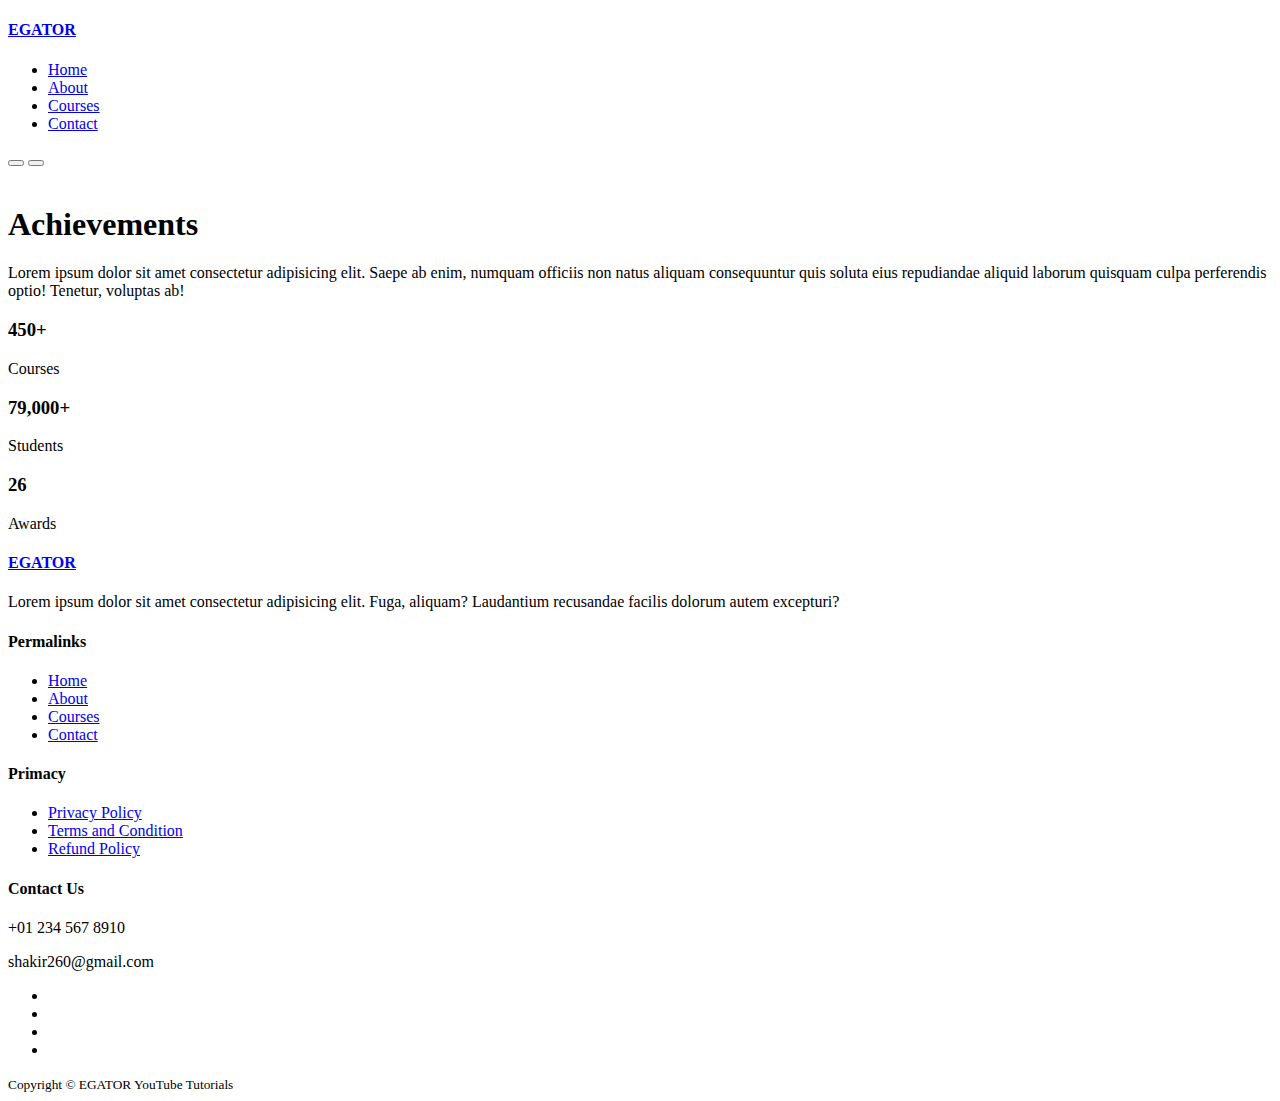
==== about.html @ 992ca8a7 "working on about.html" ====
<!DOCTYPE html>
<html lang="en">
<head>
    <meta charset="UTF-8">
    <meta http-equiv="X-UA-Compatible" content="IE=edge">
    <meta name="viewport" content="width=device-width, initial-scale=1.0">
    <title>Educatin Website</title>
    <link rel="stylesheet" href="./css/style.css">
    <link rel="stylesheet" href="https://unicons.iconscout.com/release/v2.1.6/css/unicons.css">
    <link rel="preconnect" href="https://fonts.googleapis.com">
    <link rel="preconnect" href="https://fonts.gstatic.com" crossorigin>
    <link href="https://fonts.googleapis.com/css2?family=Comforter+Brush&family=Edu+NSW+ACT+Foundation&family=Licorice&family=Montserrat:wght@300;400;500;600;700;900&family=Roboto+Mono:wght@100&display=swap" rel="stylesheet">
    <link rel="stylesheet" href="./css/about.css">
</head>
<body>
    <nav>

      <div class="container nav__container">
        <a href="index.html"><h4>EGATOR</h4></a>
         <ul class="nav__menu">
             <li> <a href="index.html">Home</a></li>
             <li> <a href="about.html">About</a></li>
             <li> <a href="courses.html">Courses</a></li>
             <li> <a href="contact.html">Contact</a></li>
         </ul>
         <button id="open-menu-btn"><i class="uil uil-bars"></i></button>
         <button id="close-menu-btn"><i class="uil uil-multiply"></i></button>
     </div>

   </nav>
   <!--=================END OF NAVBAR===================-->
 

  <section class="about__achievements">
      <div class="container about__achievements-container">

        <div class="about__achievements-left">
            <img src="./images/about achievements.svg" alt="">

        </div>

        <div class="about__achievements-right">
            <h1>Achievements</h1>

            <p>Lorem ipsum dolor sit amet consectetur adipisicing elit. Saepe ab enim, numquam officiis 
                non natus aliquam consequuntur quis soluta eius repudiandae aliquid laborum quisquam culpa perferendis 
                optio! Tenetur, voluptas ab!
            </p>

            <div class="achievements__cards">

                <article class="achievement__card">
                    <span class="achievement__icon">
                        <i class="uil uil-video"></i>
                    </span>
                    <h3>450+</h3>
                    <p>Courses</p>
                </article>

                <article class="achievement__card">
                    <span class="achievement__icon">
                        <i class="uil uil-users-alt"></i>
                    </span>
                    <h3>79,000+</h3>
                    <p>Students</p>
                </article>

                <article class="achievement__card">
                    <span class="achievement__icon">
                        <i class="uil uil-trophy"></i>
                    </span>
                    <h3>26</h3>
                    <p>Awards</p>
                </article>



            </div>

        </div>

      </div>
  </section>





  <footer class="footer">
    <div class="container footer__container">

       <div class="footer__1">
           <a href="index.html" class="footer__logo"><h4>EGATOR</h4></a>
          <p>Lorem ipsum dolor sit amet consectetur adipisicing elit. Fuga, 
              aliquam? Laudantium recusandae facilis dolorum autem excepturi?
          </p>
       </div>

       <div class="footer__2">
           <h4>Permalinks</h4>
           <ul class="permalinks">
               <li><a href="index.html">Home</a></li>
               <li><a href="about.html">About</a></li>
               <li><a href="courses.html">Courses</a></li>
               <li><a href="contact.html">Contact</a></li>
           </ul>
       </div>

       <div class="footer__3">
           <h4>Primacy</h4>
           <ul>
               <li><a href="#">Privacy Policy</a></li>
               <li><a href="#">Terms and Condition</a></li>
               <li><a href="#">Refund Policy</a></li>
           </ul>
       </div>

       <div class="footer__4">
           <h4>Contact Us</h4>
            <div >
                <p>+01 234 567 8910</p>
                <p>shakir260@gmail.com</p>
            </div>

            <ul class="footer__socials">
                <li><a href="#"><i class="uil uil-facebook-f"></i></a></li>
                <li><a href="#"><i class="uil uil-instagram-alt"></i></a></li>
                <li><a href="#"><i class="uil uil-twitter"></i></a></li>
                <li><a href="#"><i class="uil uil-linkedin-alt"></i></a></li>
            </ul>


       </div>

    </div>


    <div class="footer__copyright">
       <small>Copyright &copy; EGATOR YouTube Tutorials</small>
   </div>
</footer>




<script src="./main.js"></script>


</body>
</html>
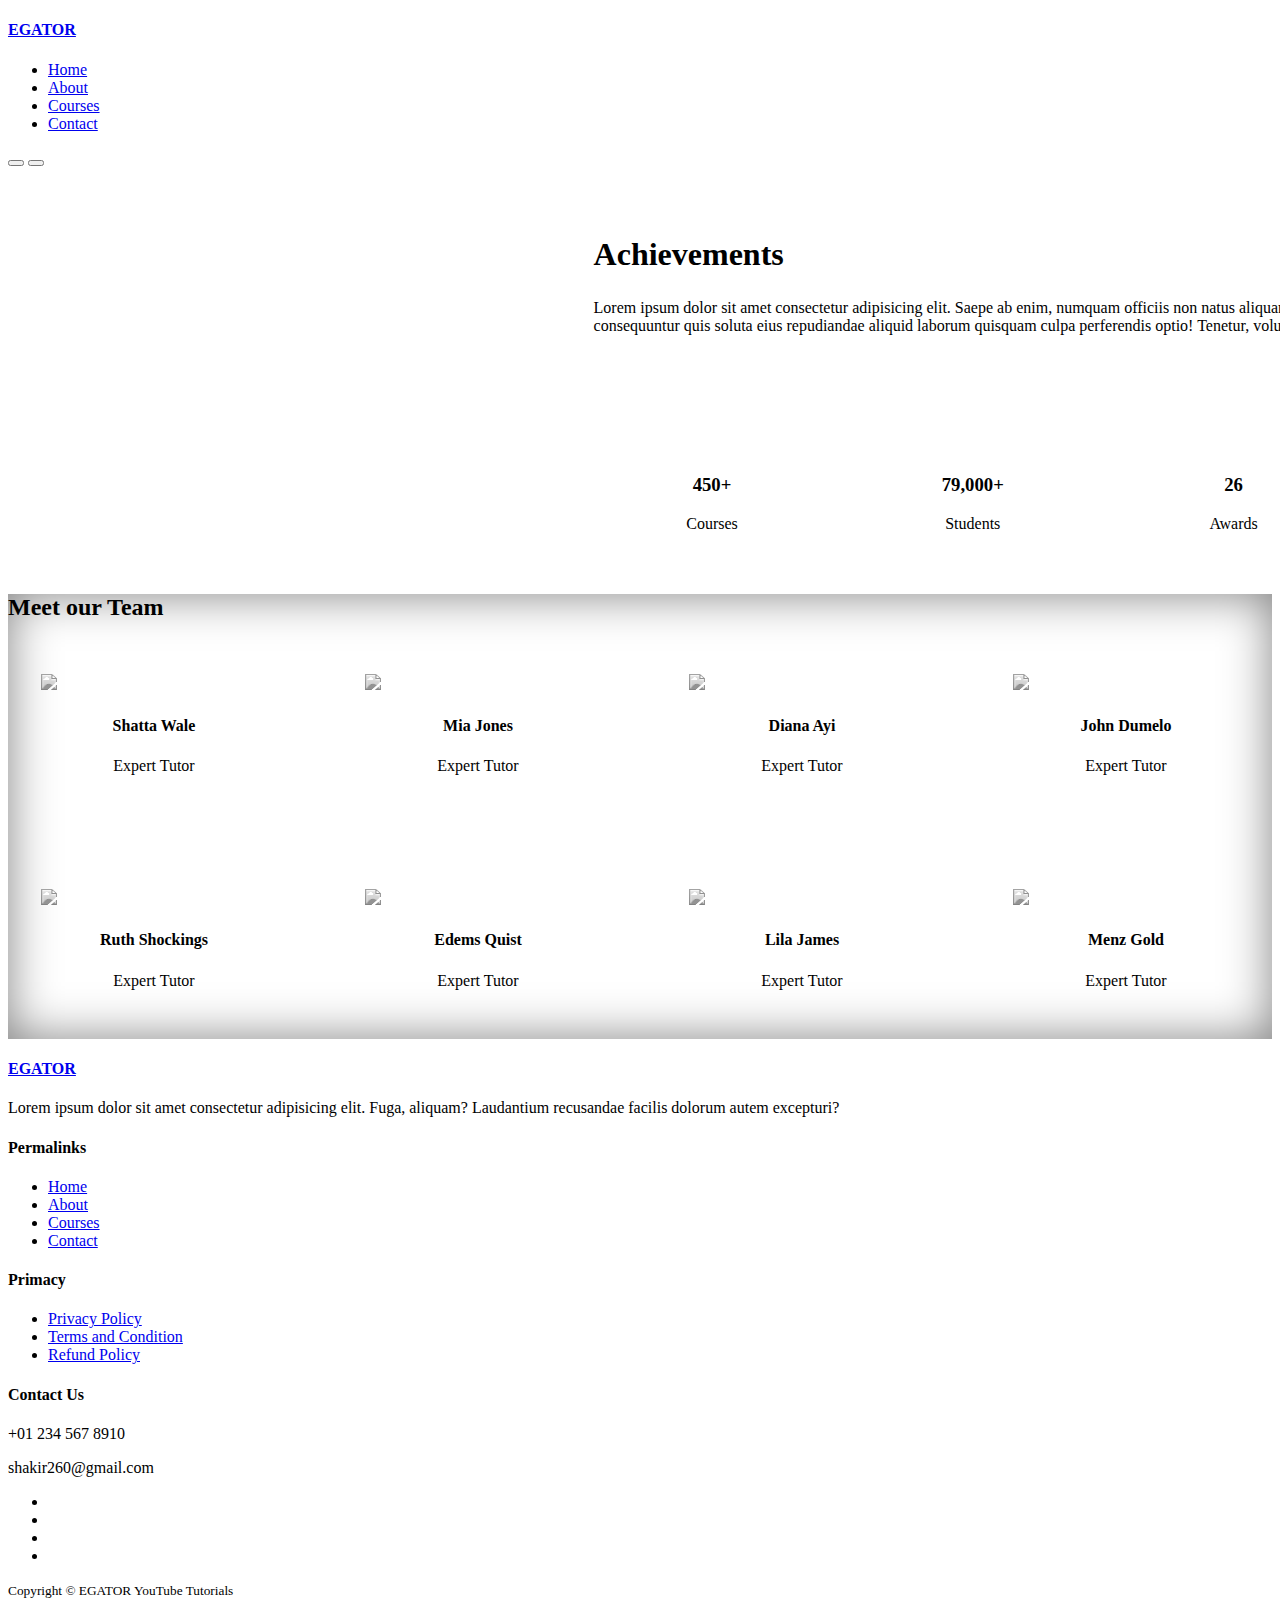
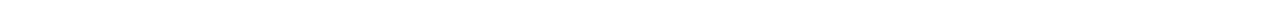
==== commit 98b47900: "Merge pull request #1 from Atahhabibi/part-2" ====
--- a/about.html
+++ b/about.html
@@ -82,9 +82,167 @@
       </div>
   </section>
 
-
-
-
+   <!--=================END OF ACHIEVEMENTS===================-->
+
+
+   <section class="team">
+       <h2>Meet our Team</h2>
+       <div class="container team__container">
+
+           <article class="team__member">
+               <div class="team__member-image">
+                   <img src="./images/tm1.jpg">
+               </div>
+               <div class="team__member-info">
+                   <h4>Shatta Wale</h4>
+                   <p>Expert Tutor</p>
+               </div>
+
+               <div class="team__member-socials">
+                   <a href="http://instagram.com" target="_blank"><i class="uil uil-instagram"></i></a>
+                   <a href="http://twitter.com" target="_blank"><i class="uil uil-twitter"></i></a>
+                   <a href="http://facebook.com" target="_blank"><i class="uil uil-facebook"></i></a>
+               </div>
+
+           </article>
+
+           <article class="team__member">
+               <div class="team__member-image">
+                   <img src="./images/tm2.jpg">
+               </div>
+               <div class="team__member-info">
+                   <h4>Mia Jones</h4>
+                   <p>Expert Tutor</p>
+               </div>
+
+               <div class="team__member-socials">
+                <a href="http://instagram.com" target="_blank"><i class="uil uil-instagram"></i></a>
+                <a href="http://twitter.com" target="_blank"><i class="uil uil-twitter"></i></a>
+                <a href="http://facebook.com" target="_blank"><i class="uil uil-facebook"></i></a>
+               </div>
+
+           </article>
+
+           <article class="team__member">
+               <div class="team__member-image">
+                   <img src="./images/tm3.jpg">
+               </div>
+               <div class="team__member-info">
+                   <h4>Diana Ayi</h4>
+                   <p>Expert Tutor</p>
+               </div>
+
+               <div class="team__member-socials">
+                <a href="http://instagram.com" target="_blank"><i class="uil uil-instagram"></i></a>
+                <a href="http://twitter.com" target="_blank"><i class="uil uil-twitter"></i></a>
+                <a href="http://facebook.com" target="_blank"><i class="uil uil-facebook"></i></a>
+              </div>
+
+           </article>
+
+           <article class="team__member">
+               <div class="team__member-image">
+                   <img src="./images/tm4.jpg">
+               </div>
+               <div class="team__member-info">
+                   <h4>John Dumelo</h4>
+                   <p>Expert Tutor</p>
+               </div>
+
+               <div class="team__member-socials">
+                   <a href="http://instagram.com" target="_blank"><i class="uil uil-instagram"></i></a>
+                   <a href="http://twitter.com" target="_blank"><i class="uil uil-twitter"></i></a>
+                   <a href="http://facebook.com" target="_blank"><i class="uil uil-facebook"></i></a>
+               </div>
+
+           </article>
+
+           <article class="team__member">
+               <div class="team__member-image">
+                   <img src="./images/tm5.jpg">
+               </div>
+               <div class="team__member-info">
+                   <h4>Ruth Shockings</h4>
+                   <p>Expert Tutor</p>
+               </div>
+
+               <div class="team__member-socials">
+                <a href="http://instagram.com" target="_blank"><i class="uil uil-instagram"></i></a>
+                <a href="http://twitter.com" target="_blank"><i class="uil uil-twitter"></i></a>
+                <a href="http://facebook.com" target="_blank"><i class="uil uil-facebook"></i></a>
+              </div>
+
+           </article>
+
+           <article class="team__member">
+               <div class="team__member-image">
+                   <img src="./images/tm6.jpg">
+               </div>
+               <div class="team__member-info">
+                   <h4>Edems Quist</h4>
+                   <p>Expert Tutor</p>
+               </div>
+
+               <div class="team__member-socials">
+                <a href="http://instagram.com" target="_blank"><i class="uil uil-instagram"></i></a>
+                <a href="http://twitter.com" target="_blank"><i class="uil uil-twitter"></i></a>
+                <a href="http://facebook.com" target="_blank"><i class="uil uil-facebook"></i></a>
+              </div>
+
+           </article>
+
+           <article class="team__member">
+               <div class="team__member-image">
+                   <img src="./images/tm7.jpg">
+               </div>
+               <div class="team__member-info">
+                   <h4>Lila James</h4>
+                   <p>Expert Tutor</p>
+               </div>
+
+               <div class="team__member-socials">
+                <a href="http://instagram.com" target="_blank"><i class="uil uil-instagram"></i></a>
+                <a href="http://twitter.com" target="_blank"><i class="uil uil-twitter"></i></a>
+                <a href="http://facebook.com" target="_blank"><i class="uil uil-facebook"></i></a>
+             </div>
+
+           </article>
+
+           <article class="team__member">
+               <div class="team__member-image">
+                   <img src="./images/tm8.jpg">
+               </div>
+               <div class="team__member-info">
+                   <h4>Menz Gold</h4>
+                   <p>Expert Tutor</p>
+               </div>
+
+               <div class="team__member-socials">
+                <a href="http://instagram.com" target="_blank"><i class="uil uil-instagram"></i></a>
+                <a href="http://twitter.com" target="_blank"><i class="uil uil-twitter"></i></a>
+                <a href="http://facebook.com" target="_blank"><i class="uil uil-facebook"></i></a>
+              </div>
+
+           </article>
+
+
+       </div>
+   </section>
+
+<!--=================END OF TEAM===================-->
+
+
+
+
+
+
+
+
+
+
+
+
+    
 
   <footer class="footer">
     <div class="container footer__container">
@@ -140,10 +298,7 @@
    </div>
 </footer>
 
-
-
-
-<script src="./main.js"></script>
+ <script src="./main.js"></script>
 
 
 </body>
--- a/css/about.css
+++ b/css/about.css
@@ -0,0 +1,187 @@
+
+/*===============Achievements Sections===============*/
+
+.about__achievements{
+    margin-top: 3rem;
+    
+}
+
+.about__achievements-container{
+    display: grid;
+    grid-template-columns: 40% 60%;
+    gap: 5rem;
+}
+
+.about__achievements-right > p{
+    margin: 1.6rem 0 2.5rem;
+}
+
+.achievements__cards{
+    display: grid;
+    grid-template-columns: repeat(3,1fr);
+    gap: 1.5rem;
+}
+
+.achievement__card{
+    background: var(--color-bg1);
+    padding: 1.6rem;
+    border-radius: 1rem;
+    text-align: center;
+    transition: var(--transition);
+}
+
+.achievement__card:hover{
+    background: var(--color-bg2);
+    box-shadow: 0 3rem 3rem rgba(0,0,0, 0.3);
+}
+
+.achievement__icon{
+    background: var(--color-danger);
+    padding: 0.6rem;
+    border-radius: 1rem;
+    margin-bottom: 2rem;
+    display: inline-block;
+    font-size: 2rem;
+    
+}
+
+.achievement__card:nth-child(2)
+.achievement__icon{
+ background: var(--color-success);
+}
+
+.achievement__card:nth-child(3)
+.achievement__icon{
+ background: var(--color-primary);
+}
+
+.achievement__card p{
+    margin-top: 1rem;
+}
+
+/*===============TEAM SECTION===============*/
+
+.team{
+    background: var(--color-bg1);
+    box-shadow:inset 0 0 3rem rgba(0,0,0,0.5) ;
+}
+
+.team__container{
+    display: grid;
+    grid-template-columns:repeat(4,1fr);
+    gap: 2rem;
+}
+
+.team__member{
+    background:var(--color-bg2);
+    padding: 2rem;
+    border: 1px solid transparent;
+    position: relative;
+    overflow: hidden;
+   
+}
+
+.team__member:hover{
+    background:transparent;
+    border-color:var(--color-primary);
+}
+
+.team__member-image img{
+    filter: saturate(0);
+}
+
+.team__member-image img:hover{
+    filter: saturate(1);
+}
+
+.team__member-info *{
+ text-align: center;
+ margin-top: 1.4rem;
+}
+
+.team__member-info p{
+    color: var(--color-light);
+}
+
+.team__member-socials{
+    position: absolute;
+    top: 50%;
+    right:-100%;
+    transform: translatey(-50%);
+    display: flex;
+    flex-direction: column;
+    background:var(--color-primary);
+    border-radius: 1rem 0 0 1rem;
+    box-shadow: -2rem 0 2rem rgba(0,0,0, 0.3);
+    transition: var(--transition);
+
+}
+.team__member:hover .team__member-socials{
+    right: 0;
+}
+
+.team__member-socials a{
+    padding: 1rem;
+}
+
+/*=========MEDIA QUERIES (TABLETS)===============*/
+
+@media screen and (max-width:1024px) {
+
+.container{
+    width: var(--container-width-md);
+}
+.about__achievements{
+    margin-top: 2rem;
+}
+
+.about__achievements-container {
+	grid-template-columns:1fr;
+	gap: 4rem;
+}
+
+.about__achievements-left{
+    width: 80%;
+    margin: 0 auto;
+}
+
+.about__achievements-right{
+    width: 80%;
+    margin: 0 auto;
+    text-align: center;
+}
+
+.team__container {
+	grid-template-columns: repeat(3,1fr);
+	gap: 1.5rem;
+}
+
+.team__member {
+	padding: 1rem;
+}
+
+    
+}
+
+/*=========MEDIA QUERIES (Phones)===============*/
+
+@media screen and (max-width:600px) {
+    .achievements__cards {
+        grid-template-columns: repeat(2,1fr);
+        gap: 0.7rem;
+    }
+
+    .team__container {
+        grid-template-columns: repeat(2,1fr);
+        gap: 1rem;
+    }
+
+    .team__member {
+        padding: 0rem;
+    }
+
+    .team__member p {
+        margin-bottom: 1.4rem;
+    }
+    
+}